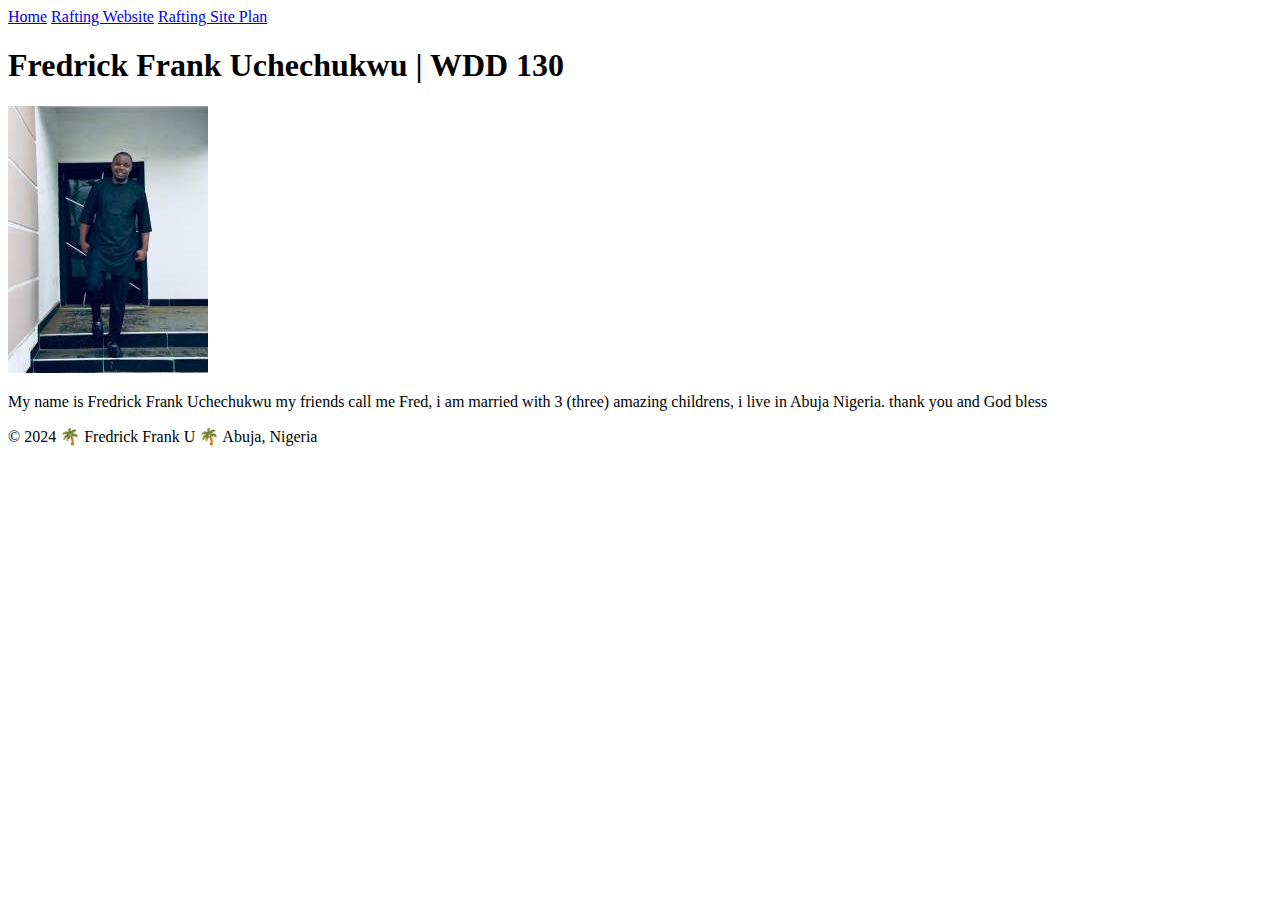
==== index.html @ 0279bd5a "first commit" ====
<!DOCTYPE html>
<html lang="en-us">
    <head>
        <meta charset="utf-8">
        <meta name="viewport" content="width=device-width,initial-scale=1.0">
        <title>Fredrick Frank U | WDD 130</title>
    </head>
    <body>
        <header>
            <nav>
                <a href="#">Home</a>
                <a href="wwr/">Rafting Website</a>
                <a href="wwr/site-plan-rafting.html">Rafting Site Plan</a>
            </nav>
        </header>
        <main>
            <h1>Fredrick Frank Uchechukwu | WDD 130</h1>
            <img src="images/profile.jpg" alt="Fredrick Frank Uchechukwu" width="200"/>
            <p>My name is Fredrick Frank Uchechukwu my friends call me Fred, i am married with 3 (three) amazing childrens, i live in Abuja Nigeria. thank you and God bless</p>
        </main>
        <footer>
           <p> &copy; 2024 🌴 Fredrick Frank U 🌴 Abuja, Nigeria </p>
        </footer>
    </body>
</html>
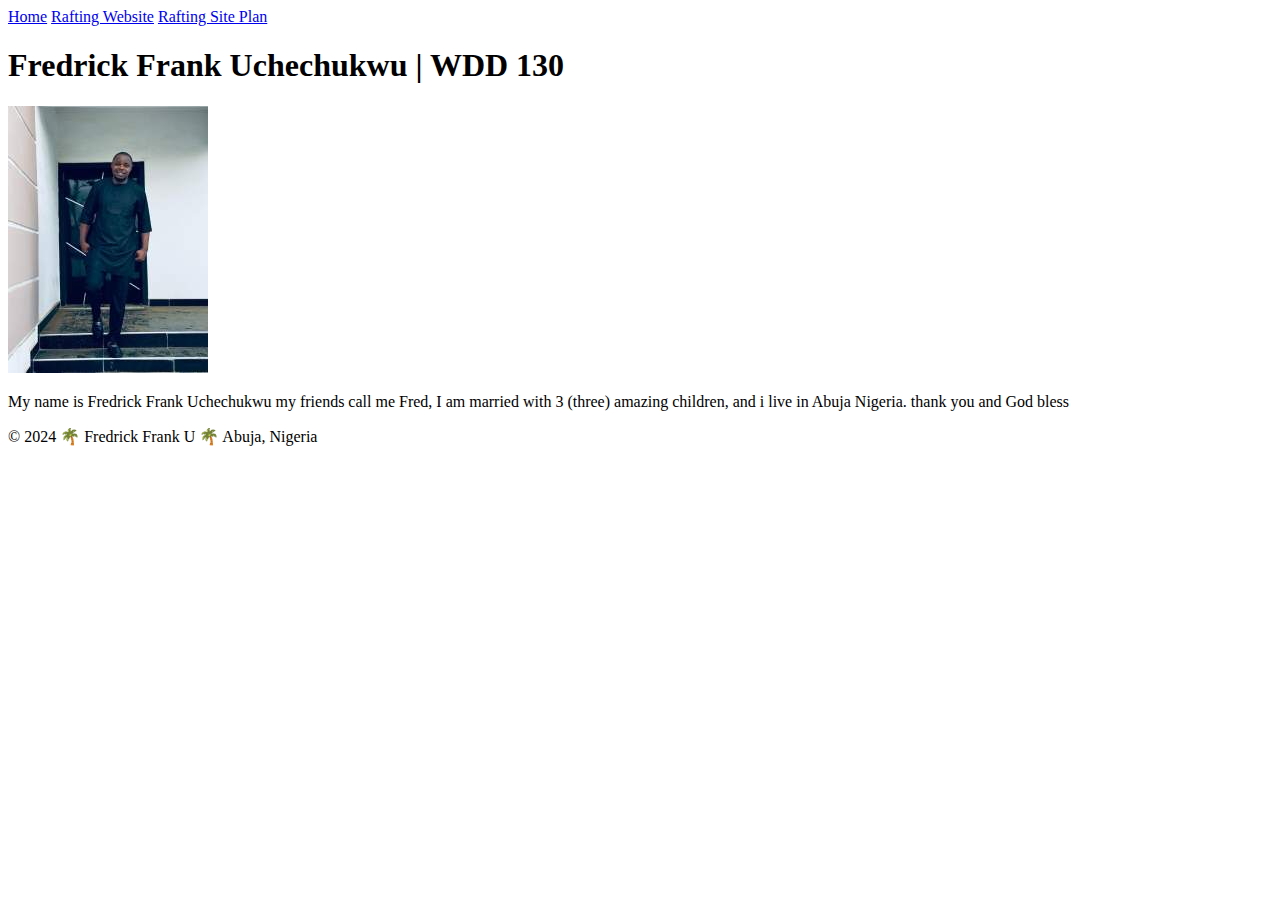
==== commit 659dee2a: "Update index.html" ====
--- a/index.html
+++ b/index.html
@@ -15,8 +15,8 @@
         </header>
         <main>
             <h1>Fredrick Frank Uchechukwu | WDD 130</h1>
-            <img src="images/profile.jpg" alt="Fredrick Frank Uchechukwu" width="200"/>
-            <p>My name is Fredrick Frank Uchechukwu my friends call me Fred, i am married with 3 (three) amazing childrens, i live in Abuja Nigeria. thank you and God bless</p>
+            <img src="images/profile.jpg" alt="Fredrick Frank Uchechukwu" width="200">
+            <p>My name is Fredrick Frank Uchechukwu my friends call me Fred, I am married with 3 (three) amazing children, and i live in Abuja Nigeria. thank you and God bless</p>
         </main>
         <footer>
            <p> &copy; 2024 🌴 Fredrick Frank U 🌴 Abuja, Nigeria </p>
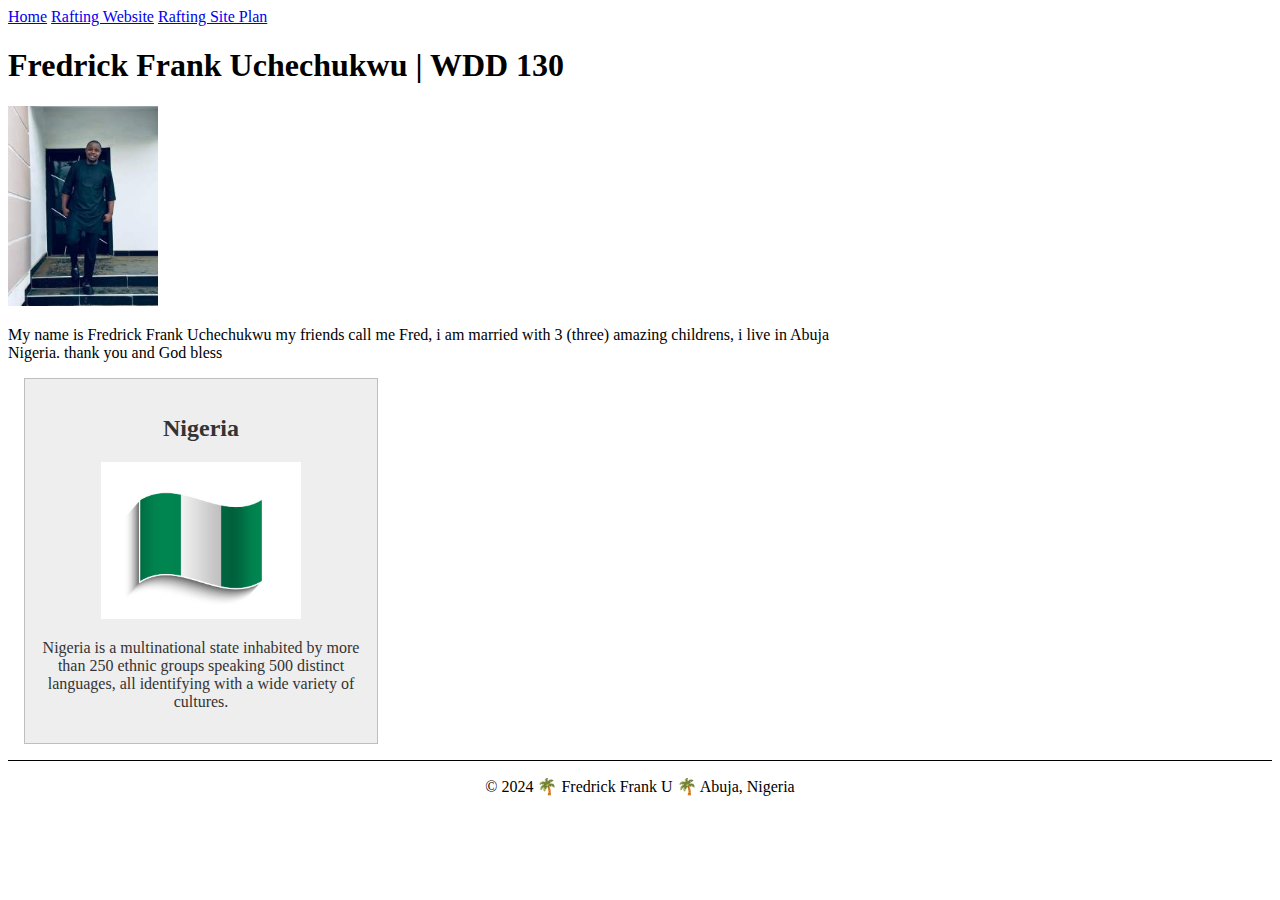
==== commit 7e56e85c: "My Country" ====
--- a/index.html
+++ b/index.html
@@ -4,6 +4,9 @@
         <meta charset="utf-8">
         <meta name="viewport" content="width=device-width,initial-scale=1.0">
         <title>Fredrick Frank U | WDD 130</title>
+        <meta name="description" content="Fredrick Frank U's BYU-Idaho WDD 130 Course home page.">
+        <meta name="author" content="Fredrick Frank Uchechukwu">
+        <link rel="stylesheet" href="styles.css">
     </head>
     <body>
         <header>
@@ -16,8 +19,13 @@
         <main>
             <h1>Fredrick Frank Uchechukwu | WDD 130</h1>
             <img src="images/profile.jpg" alt="Fredrick Frank Uchechukwu" width="200">
-            <p>My name is Fredrick Frank Uchechukwu my friends call me Fred, I am married with 3 (three) amazing children, and i live in Abuja Nigeria. thank you and God bless</p>
+            <p>My name is Fredrick Frank Uchechukwu my friends call me Fred, i am married with 3 (three) amazing childrens, i live in Abuja Nigeria. thank you and God bless</p>
         </main>
+        <aside>
+            <h2>Nigeria</h2>
+            <img src="images/flag.jpg" alt="Nigerian Flag">
+            <p>Nigeria is a multinational state inhabited by more than 250 ethnic groups speaking 500 distinct languages, all identifying with a wide variety of cultures.</p>
+        </aside>
         <footer>
            <p> &copy; 2024 🌴 Fredrick Frank U 🌴 Abuja, Nigeria </p>
         </footer>
--- a/styles.css
+++ b/styles.css
@@ -0,0 +1,33 @@
+main {
+    max-width: 840px;
+}
+
+aside {
+    width: 20rem;
+    margin: 1rem;
+    border: 1px solid rgba(0, 0, 0, 0.2);
+    padding: 1rem;
+    background-color: #eee;
+    color: #333;
+    text-align: center;
+}
+
+aside img {
+    width: 200px;
+    height: auto;
+}
+
+main img {
+    width: 150px;
+    height: auto;
+}
+
+p {
+    padding: 0;
+}
+
+footer {
+    margin-top: 15px;
+    border-top: 1px solid #000;
+    text-align: center;
+}
